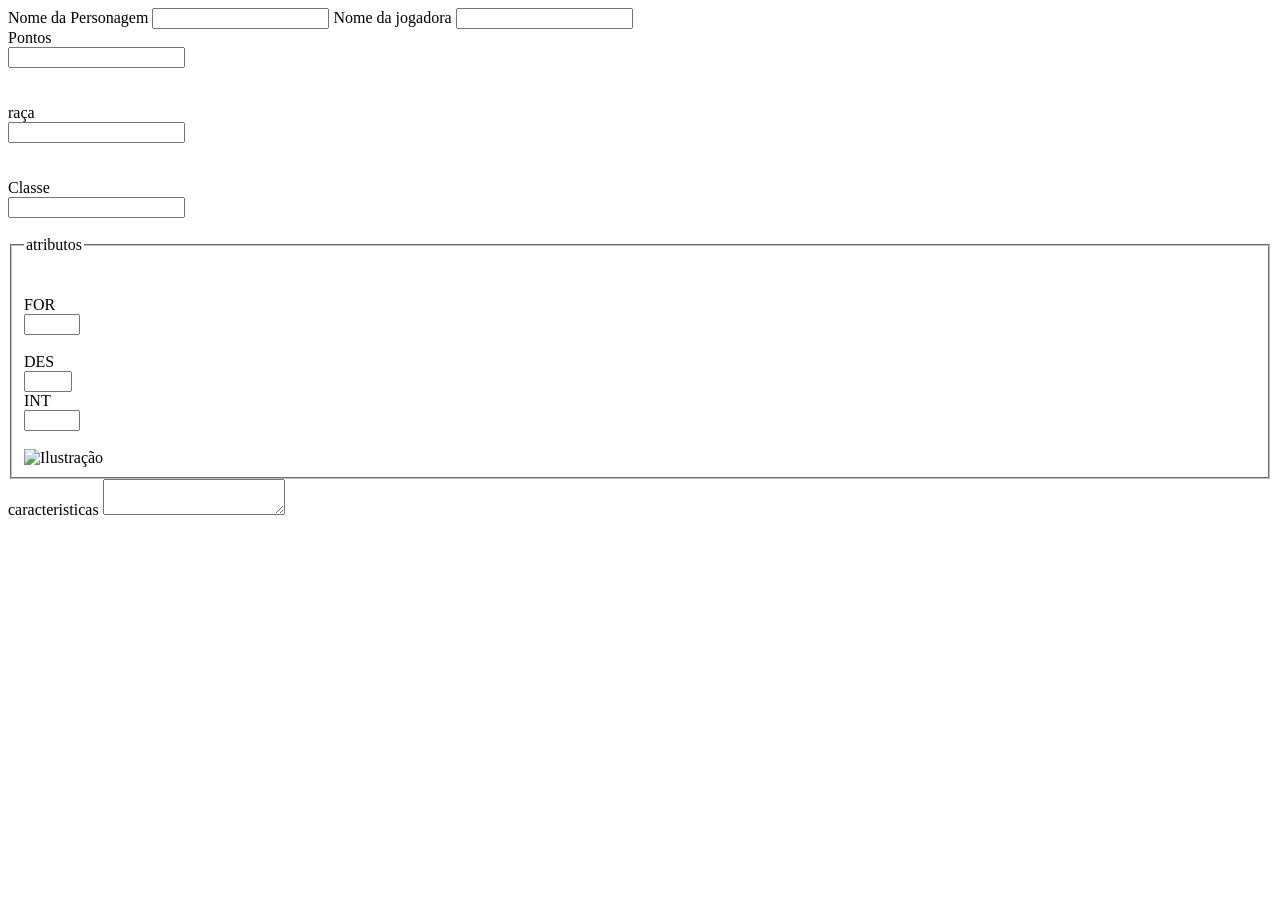
==== index.html @ c1016d3b "Create index.html" ====
<!DOCTYPE html>
<html lang="pt-br">
<head>
    <meta charset="UTF-8">
    <meta name="viewport" content="width=device-width, initial-scale=1.0">
    <title>Personagem Ficha</title>

    <link rel="stylesheet" href="estilo.css">
</head>

<body>
    <form class="ficha">
        
        <header class="topo">
            <label for="Personagem"> Nome da Personagem
                    <input type="text" id="Personagem" name="personagem"></label>
                <label for="jogador"> Nome da jogadora
                    <input type="text" id="jogador" name="jogador"></label>
            
            <br><label for="xp"> Pontos
                <br><input type="number" id="xp" name="xp" min="0"></label><br>
            <br>

            <br><label for="raça"> raça
                <br><input type="text" id="raça" name="raça"></label><br>
            <br>

            <br><label for="classe">Classe
                <br><input type="text" id="classe" name="classe"></label><br>
            <br>
        </header>

        <main>
            <section class="principal">
                <fieldset class="atributos">
                <br>
                    <legend>atributos</legend>
                    <br><label for="força">FOR
                       <br> <input type="number" id="força" name="força" min="1" max="600"></label><br>
                    <br>
                    <label for="destreza">DES
                        <br><input type="number" id="destreza" name="destreza" min="1" max="80"></label><br>
                    <label for="inteligencia">INT
                       <br> <input type="number" id="sabedoria" name="sabedoria" min="1" max="500"></label><br>
                    <br>

                <div>
                    <img src="" alt="Ilustração">
                </div>

                </fieldset>
            </section>
        </main>

        <footer>
            <section class="secundario">
                <div class="textolongo">
                    <label for="caracteristicas">caracteristicas </label>
                    <textarea id="caracteristicas" name="caracteristicas"></textarea>
                </div>
            </section>
        </footer>
    </form>
 
    
</body>
</html>
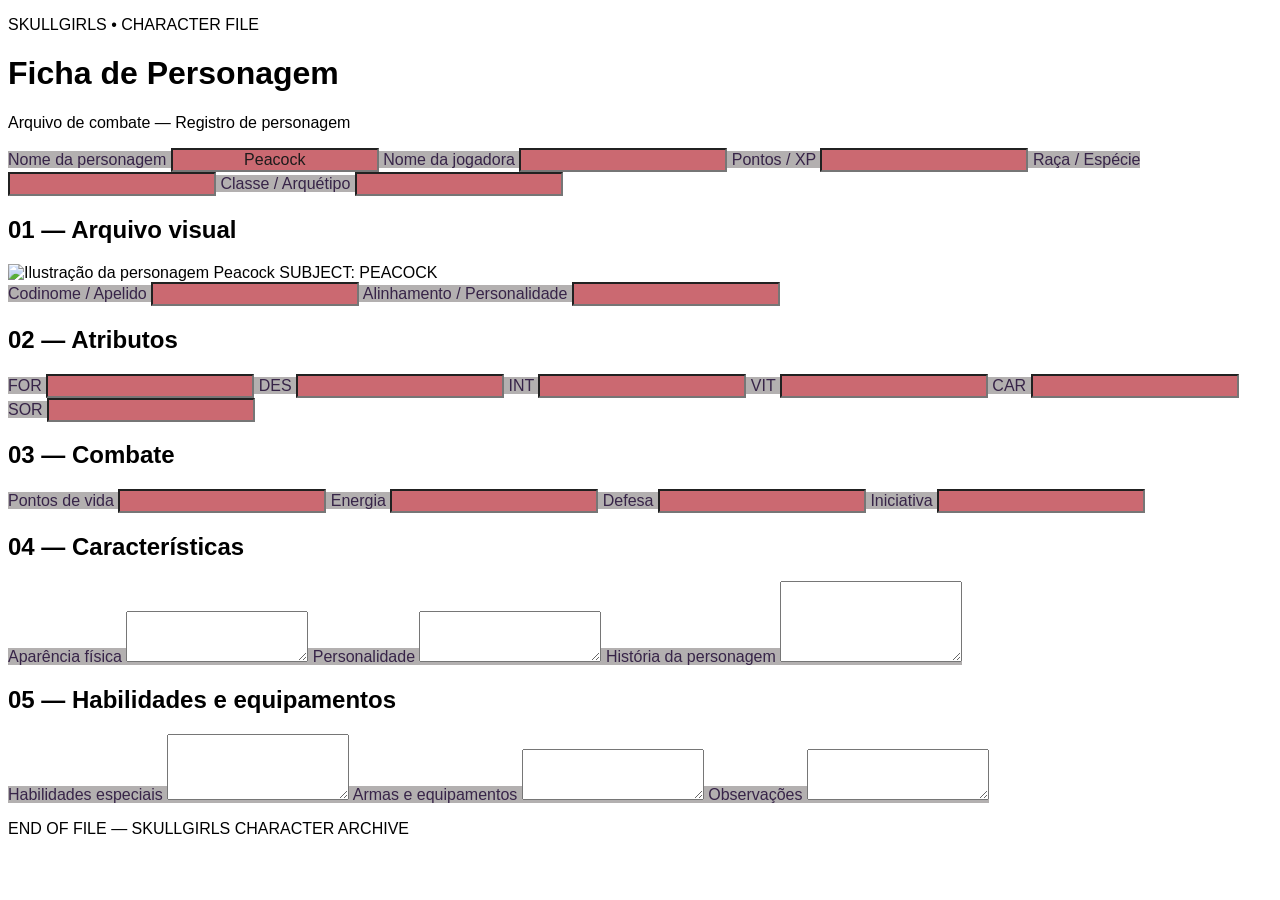
==== commit 8a690acc: "Update index.html" ====
--- a/index.html
+++ b/index.html
@@ -1,67 +1,170 @@
 <!DOCTYPE html>
 <html lang="pt-br">
+
 <head>
     <meta charset="UTF-8">
     <meta name="viewport" content="width=device-width, initial-scale=1.0">
-    <title>Personagem Ficha</title>
+
+    <title>Ficha de Personagem | Peacock</title>
 
     <link rel="stylesheet" href="estilo.css">
 </head>
 
 <body>
+
     <form class="ficha">
-        
+
         <header class="topo">
-            <label for="Personagem"> Nome da Personagem
-                    <input type="text" id="Personagem" name="personagem"></label>
-                <label for="jogador"> Nome da jogadora
-                    <input type="text" id="jogador" name="jogador"></label>
-            
-            <br><label for="xp"> Pontos
-                <br><input type="number" id="xp" name="xp" min="0"></label><br>
-            <br>
+            <div class="titulo">
+                <p class="subtitulo">SKULLGIRLS • CHARACTER FILE</p>
+                <h1>Ficha de Personagem</h1>
+                <p>Arquivo de combate — Registro de personagem</p>
+            </div>
 
-            <br><label for="raça"> raça
-                <br><input type="text" id="raça" name="raça"></label><br>
-            <br>
+            <div class="identificacao">
+                <label for="personagem">Nome da personagem
+                    <input type="text" id="personagem" name="personagem"
+                        value="Peacock">
+                </label>
 
-            <br><label for="classe">Classe
-                <br><input type="text" id="classe" name="classe"></label><br>
-            <br>
+                <label for="jogador">Nome da jogadora
+                    <input type="text" id="jogador" name="jogador">
+                </label>
+
+                <label for="xp">Pontos / XP
+                    <input type="number" id="xp" name="xp" min="0">
+                </label>
+
+                <label for="raca">Raça / Espécie
+                    <input type="text" id="raca" name="raca">
+                </label>
+
+                <label for="classe">Classe / Arquétipo
+                    <input type="text" id="classe" name="classe">
+                </label>
+            </div>
         </header>
 
-        <main>
-            <section class="principal">
-                <fieldset class="atributos">
-                <br>
-                    <legend>atributos</legend>
-                    <br><label for="força">FOR
-                       <br> <input type="number" id="força" name="força" min="1" max="600"></label><br>
-                    <br>
-                    <label for="destreza">DES
-                        <br><input type="number" id="destreza" name="destreza" min="1" max="80"></label><br>
-                    <label for="inteligencia">INT
-                       <br> <input type="number" id="sabedoria" name="sabedoria" min="1" max="500"></label><br>
-                    <br>
+        <main class="conteudo">
 
-                <div>
-                    <img src="" alt="Ilustração">
+            <!-- ILUSTRAÇÃO -->
+            <section class="ilustracao">
+                <h2>01 — Arquivo visual</h2>
+
+                <div class="imagem-personagem">
+                    <img src="imagens/peacock.png"
+                        alt="Ilustração da personagem Peacock">
+
+                    <span class="selo">SUBJECT: PEACOCK</span>
                 </div>
 
-                </fieldset>
+                <label for="apelido">Codinome / Apelido
+                    <input type="text" id="apelido" name="apelido">
+                </label>
+
+                <label for="alinhamento">Alinhamento / Personalidade
+                    <input type="text" id="alinhamento" name="alinhamento">
+                </label>
             </section>
+
+            <!-- ATRIBUTOS -->
+            <section class="painel atributos">
+                <h2>02 — Atributos</h2>
+
+                <div class="grade-atributos">
+                    <label for="forca">FOR
+                        <input type="number" id="forca" name="forca" min="0">
+                    </label>
+
+                    <label for="destreza">DES
+                        <input type="number" id="destreza" name="destreza" min="0">
+                    </label>
+
+                    <label for="inteligencia">INT
+                        <input type="number" id="inteligencia" name="inteligencia" min="0">
+                    </label>
+
+                    <label for="vitalidade">VIT
+                        <input type="number" id="vitalidade" name="vitalidade" min="0">
+                    </label>
+
+                    <label for="carisma">CAR
+                        <input type="number" id="carisma" name="carisma" min="0">
+                    </label>
+
+                    <label for="sorte">SOR
+                        <input type="number" id="sorte" name="sorte" min="0">
+                    </label>
+                </div>
+
+                <h2>03 — Combate</h2>
+
+                <div class="grade-combate">
+                    <label for="vida">Pontos de vida
+                        <input type="number" id="vida" name="vida" min="0">
+                    </label>
+
+                    <label for="energia">Energia
+                        <input type="number" id="energia" name="energia" min="0">
+                    </label>
+
+                    <label for="defesa">Defesa
+                        <input type="number" id="defesa" name="defesa" min="0">
+                    </label>
+
+                    <label for="iniciativa">Iniciativa
+                        <input type="number" id="iniciativa" name="iniciativa">
+                    </label>
+                </div>
+            </section>
+
+            <!-- DESCRIÇÃO -->
+            <section class="painel descricao">
+                <h2>04 — Características</h2>
+
+                <label for="aparencia">Aparência física
+                    <textarea id="aparencia" name="aparencia"
+                        rows="3"></textarea>
+                </label>
+
+                <label for="personalidade">Personalidade
+                    <textarea id="personalidade" name="personalidade"
+                        rows="3"></textarea>
+                </label>
+
+                <label for="historia">História da personagem
+                    <textarea id="historia" name="historia"
+                        rows="5"></textarea>
+                </label>
+            </section>
+
+            <!-- HABILIDADES -->
+            <section class="painel habilidades">
+                <h2>05 — Habilidades e equipamentos</h2>
+
+                <label for="habilidades">Habilidades especiais
+                    <textarea id="habilidades" name="habilidades"
+                        rows="4"></textarea>
+                </label>
+
+                <label for="equipamentos">Armas e equipamentos
+                    <textarea id="equipamentos" name="equipamentos"
+                        rows="3"></textarea>
+                </label>
+
+                <label for="observacoes">Observações
+                    <textarea id="observacoes" name="observacoes"
+                        rows="3"></textarea>
+                </label>
+            </section>
+
         </main>
 
-        <footer>
-            <section class="secundario">
-                <div class="textolongo">
-                    <label for="caracteristicas">caracteristicas </label>
-                    <textarea id="caracteristicas" name="caracteristicas"></textarea>
-                </div>
-            </section>
+        <footer class="rodape">
+            <p>END OF FILE — SKULLGIRLS CHARACTER ARCHIVE</p>
         </footer>
+
     </form>
- 
-    
+
 </body>
 </html>
--- a/estilo.css
+++ b/estilo.css
@@ -0,0 +1,27 @@
+:root {
+--cor-fundo:linear-gradient(to bottom, rgb(116, 65, 97),rgb(122, 77, 77),);
+font-family: 'Franklin Gothic Medium', 'Arial Narrow', Arial, sans-serif;
+}
+
+label{
+    border-radius: 20px,20px,20px,20px;
+    margin-bottom: 30px;
+    background-color: rgb(179, 176, 176);
+    padding: 10px,15px;
+    font-size: 16px;
+    text-align: center;
+    color:rgb(55, 36, 72)
+}
+
+input {
+    border-radius: 30px,30px,30px;
+    background-color: rgb(203, 105, 113);
+    padding: 20px, 25px;
+    font-size: 16px;
+    text-align: center;
+    color:rgb(29, 27, 27)
+}
+
+body{
+    background-image:var(--cor-fundo);
+}
